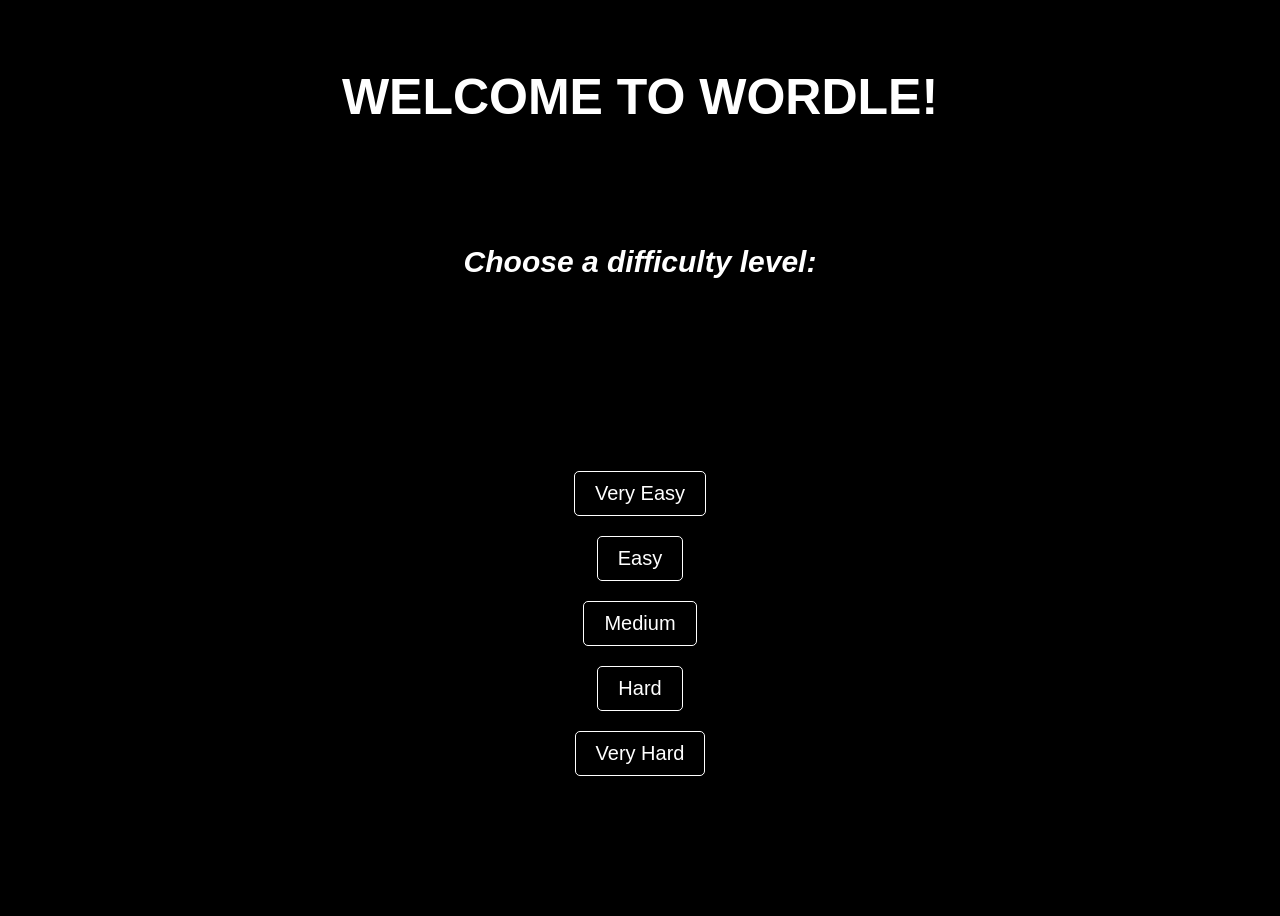
==== index.html @ ea7a9c28 "Finished 21:22 23/04/2026" ====
<!DOCTYPE html>
<html lang="en">
<head>
    <link rel="stylesheet" href="style.css">
    <meta charset="UTF-8">
    <meta name="viewport" content="width=device-width, initial-scale=1.0">
    <title>Wordle</title>
</head>
<body>
    <div class="main">
        <div class="header">WELCOME TO WORDLE!</div>
        <div class="choice">Choose a difficulty level:</div>
        <div id="buttons">
            <button class="btn diff" id="1" onclick="window.location.href='wordle.html?runAsync=true&diff=1'">Very Easy</button>
            <button class="btn diff" id="2" onclick="window.location.href='wordle.html?runAsync=true&diff=2'">Easy</button>
            <button class="btn diff" id="3" onclick="window.location.href='wordle.html?runAsync=true&diff=3'">Medium</button>
            <button class="btn diff" id="4" onclick="window.location.href='wordle.html?runAsync=true&diff=4'">Hard</button>
            <button class="btn diff" id="5" onclick="window.location.href='wordle.html?runAsync=true&diff=5'">Very Hard</button>
        </div>
    </div>
    <script src="index.js"></script>
</body>
</html>
---- style.css ----
body{
    background-color: black;
}
.main{
    display: flex;
    flex-direction: column;
    align-items: center;
    justify-content: space-around;
    height: 100vh;
}
#buttons{
    display: flex;
    flex-direction: column;
    align-items: center;
    justify-content: center;
    height: 50%;
}
.header{
    color: white;
    font-size: 50px;
    font-family: 'Segoe UI', Tahoma, Geneva, Verdana, sans-serif;
    font-weight: bolder;
}
.choice{
    color: white;
    font-size: 30px;
    font-family: 'Segoe UI', Tahoma, Geneva, Verdana, sans-serif;
    font-weight: bold;
    font-style: italic;
}
.btn{
    background-color: black;
    color: white;
    font-size: 20px;
    padding: 10px 20px;
    border: 1px solid white;
    border-radius: 5px;
    cursor: pointer;
    margin: 10px;
    transition: 0.4s;
}
.btn:hover{
    background-color: gray;
    color: white;
}
.btn:disabled{
    background-color: gray;
    color: white;
}
#letters{
    display: flex;
    flex-direction: row;
    align-items: center;
    justify-content: center;
    height: 50%;
}
#exit{
    background-color: black;
    color: white;
    font-size: 20px;
    padding: 10px 20px;
    border: 1px solid white;
    border-radius: 5px;
    cursor: pointer;
    margin: 10px;
    transition: 0.4s;
}
#exit:hover{
    background-color: white;
    color: black;
}
#score{
    white-space: pre;
}
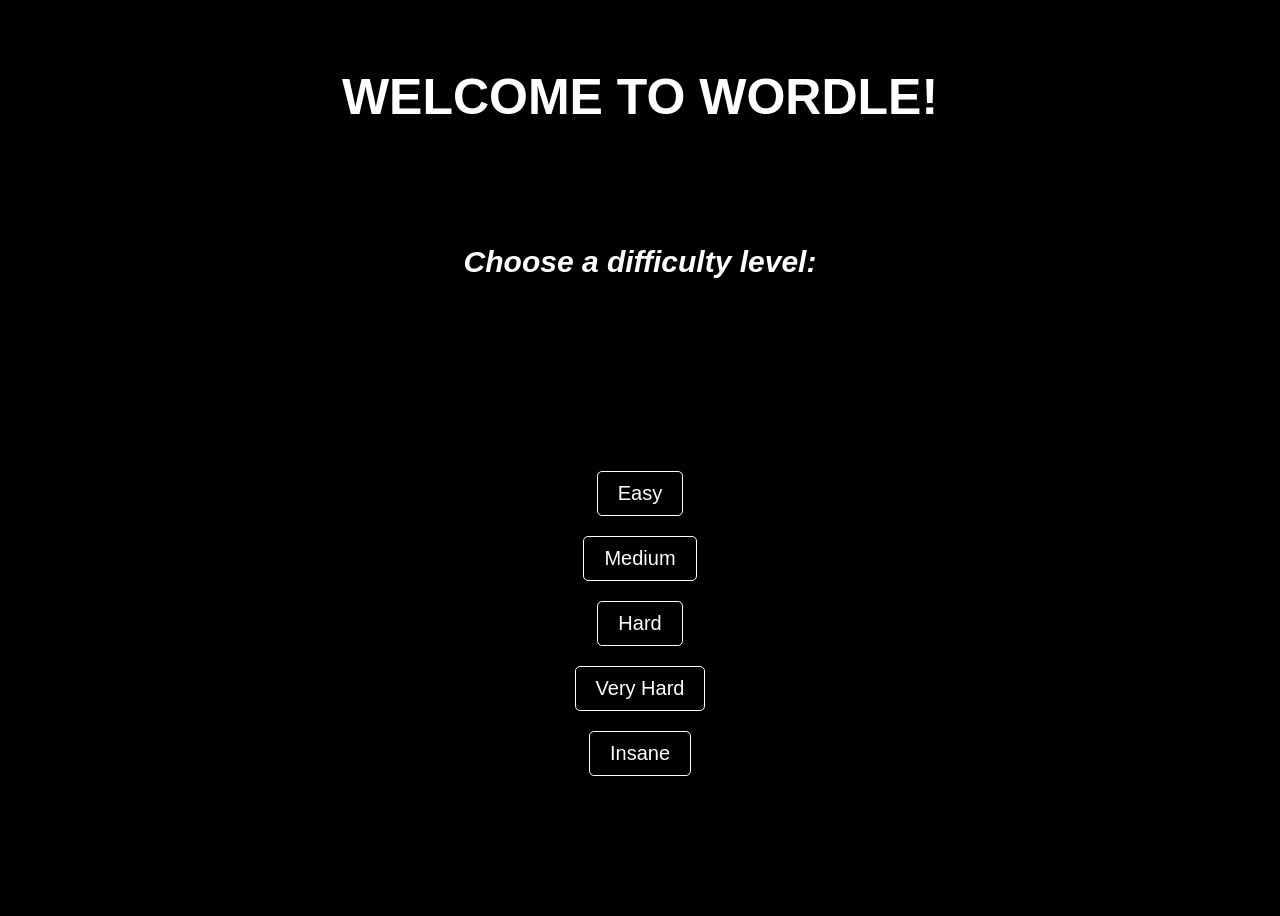
==== commit 70eb1495: "Updated difficulty names 21:24 23/04/2026" ====
--- a/index.html
+++ b/index.html
@@ -11,11 +11,11 @@
         <div class="header">WELCOME TO WORDLE!</div>
         <div class="choice">Choose a difficulty level:</div>
         <div id="buttons">
-            <button class="btn diff" id="1" onclick="window.location.href='wordle.html?runAsync=true&diff=1'">Very Easy</button>
-            <button class="btn diff" id="2" onclick="window.location.href='wordle.html?runAsync=true&diff=2'">Easy</button>
-            <button class="btn diff" id="3" onclick="window.location.href='wordle.html?runAsync=true&diff=3'">Medium</button>
-            <button class="btn diff" id="4" onclick="window.location.href='wordle.html?runAsync=true&diff=4'">Hard</button>
-            <button class="btn diff" id="5" onclick="window.location.href='wordle.html?runAsync=true&diff=5'">Very Hard</button>
+            <button class="btn diff" id="1" onclick="window.location.href='wordle.html?runAsync=true&diff=1'">Easy</button>
+            <button class="btn diff" id="2" onclick="window.location.href='wordle.html?runAsync=true&diff=2'">Medium</button>
+            <button class="btn diff" id="3" onclick="window.location.href='wordle.html?runAsync=true&diff=3'">Hard</button>
+            <button class="btn diff" id="4" onclick="window.location.href='wordle.html?runAsync=true&diff=4'">Very Hard</button>
+            <button class="btn diff" id="5" onclick="window.location.href='wordle.html?runAsync=true&diff=5'">Insane</button>
         </div>
     </div>
     <script src="index.js"></script>
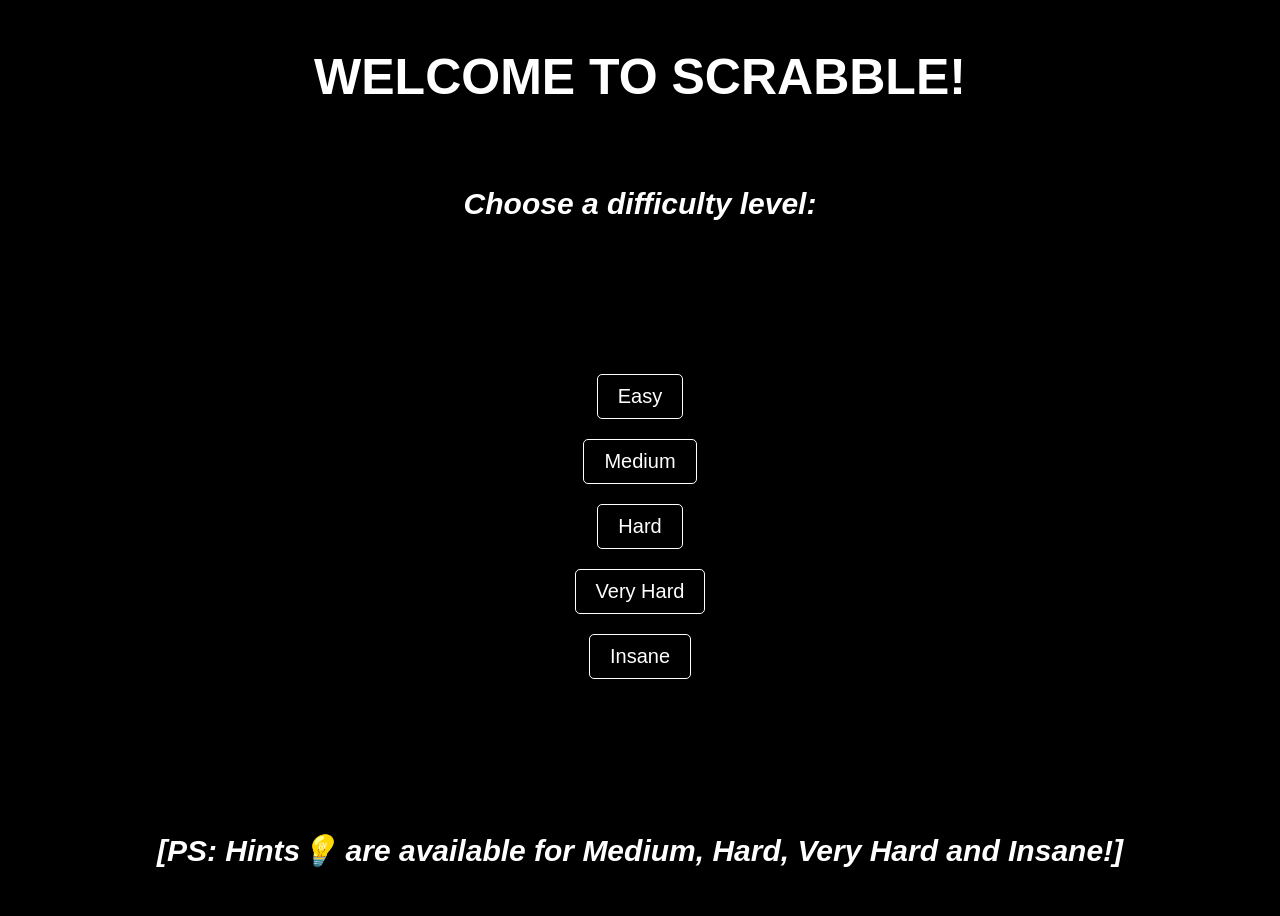
==== commit 576eb523: "Added hint system & loading, changed name to scrabble, added ingame level header - 24/04/2026 10:23 " ====
--- a/index.html
+++ b/index.html
@@ -4,19 +4,20 @@
     <link rel="stylesheet" href="style.css">
     <meta charset="UTF-8">
     <meta name="viewport" content="width=device-width, initial-scale=1.0">
-    <title>Wordle</title>
+    <title>Scrabble</title>
 </head>
 <body>
     <div class="main">
-        <div class="header">WELCOME TO WORDLE!</div>
+        <div class="header">WELCOME TO SCRABBLE!</div>
         <div class="choice">Choose a difficulty level:</div>
         <div id="buttons">
-            <button class="btn diff" id="1" onclick="window.location.href='wordle.html?runAsync=true&diff=1'">Easy</button>
-            <button class="btn diff" id="2" onclick="window.location.href='wordle.html?runAsync=true&diff=2'">Medium</button>
-            <button class="btn diff" id="3" onclick="window.location.href='wordle.html?runAsync=true&diff=3'">Hard</button>
-            <button class="btn diff" id="4" onclick="window.location.href='wordle.html?runAsync=true&diff=4'">Very Hard</button>
-            <button class="btn diff" id="5" onclick="window.location.href='wordle.html?runAsync=true&diff=5'">Insane</button>
+            <button class="btn diff" id="1" onclick="window.location.href='scrabble.html?runAsync=true&diff=1'">Easy</button>
+            <button class="btn diff" id="2" onclick="window.location.href='scrabble.html?runAsync=true&diff=2'">Medium</button>
+            <button class="btn diff" id="3" onclick="window.location.href='scrabble.html?runAsync=true&diff=3'">Hard</button>
+            <button class="btn diff" id="4" onclick="window.location.href='scrabble.html?runAsync=true&diff=4'">Very Hard</button>
+            <button class="btn diff" id="5" onclick="window.location.href='scrabble.html?runAsync=true&diff=5'">Insane</button>
         </div>
+        <div class="choice">[PS: Hints💡 are available for Medium, Hard, Very Hard and Insane!]</div>
     </div>
     <script src="index.js"></script>
 </body>
--- a/style.css
+++ b/style.css
@@ -39,13 +39,14 @@
     margin: 10px;
     transition: 0.4s;
 }
-.btn:hover{
+.btn:not(:disabled):hover{
     background-color: gray;
     color: white;
 }
 .btn:disabled{
     background-color: gray;
     color: white;
+    box-shadow: 0 0 20px rgba(255, 255, 255, 0.5);
 }
 #letters{
     display: flex;
@@ -71,4 +72,31 @@
 }
 #score{
     white-space: pre;
+}
+#ingame{
+    display: flex;
+    flex-direction: row;
+    align-items: center;
+    justify-content: space-between;
+    height: 10%;
+}
+#hint{
+    background-color: black;
+    color: white;
+    font-size: 20px;
+    padding: 10px 20px;
+    border: 1px solid white;
+    border-radius: 5px;
+    cursor: pointer;
+    margin: 10px;
+    transition: 0.4s;
+}
+#hint:not(:disabled):hover{
+    background-color: white;
+    color: black;
+}
+#hint:disabled{
+    color: gray;
+    border: 1px solid gray;
+    box-shadow: none;
 }
